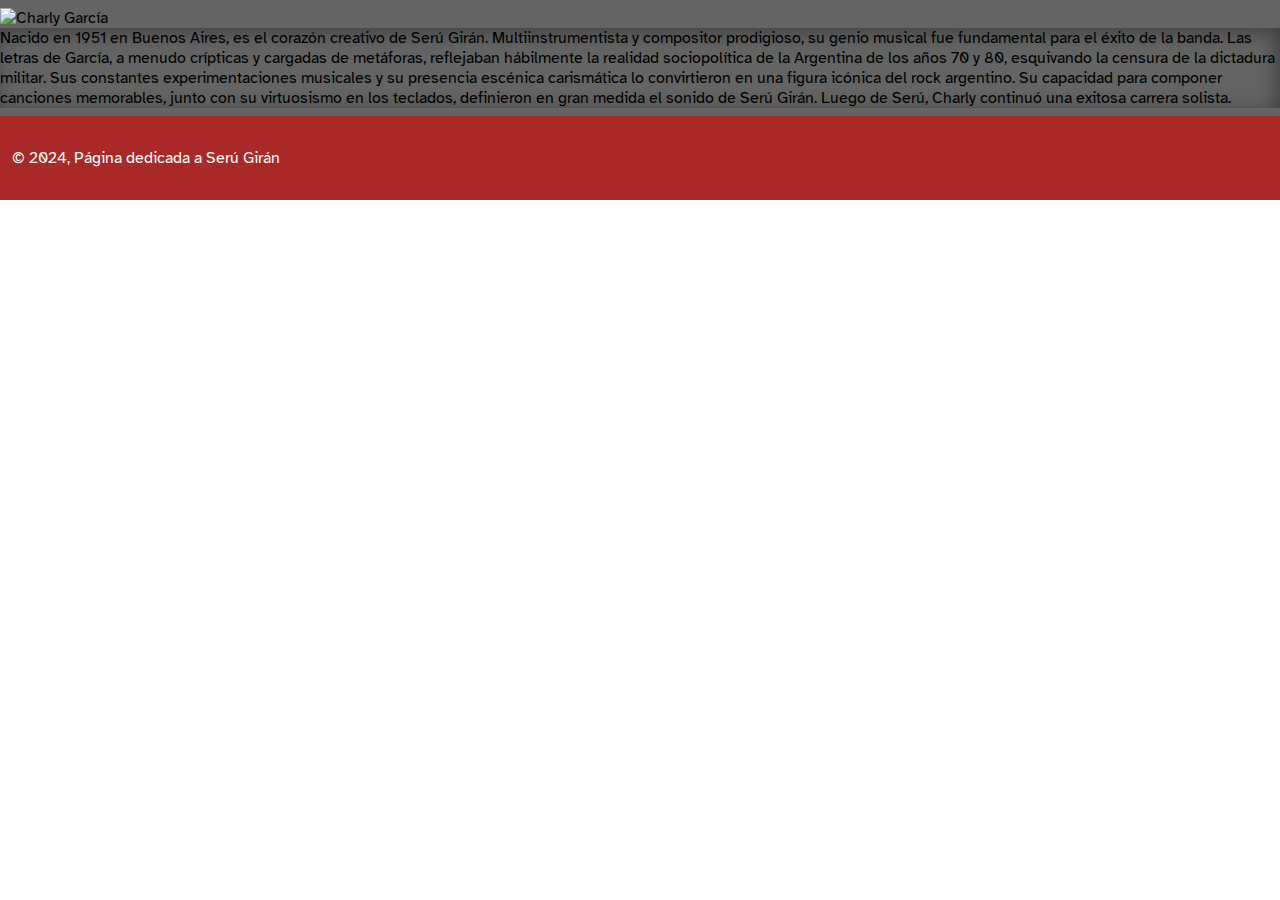
==== charly.html @ 0a9a0161 "aver" ====
<!DOCTYPE html>
<html lang="es">
<head>
    <meta charset="UTF-8">
    <meta name="viewport" content="width=device-width, initial-scale=1.0">
    <link rel="preconnect" href="https://fonts.googleapis.com">
    <link rel="preconnect" href="https://fonts.gstatic.com" crossorigin>
    <link href="https://fonts.googleapis.com/css2?family=Atkinson+Hyperlegible:ital,wght@0,400;0,700;1,400;1,700&display=swap" rel="stylesheet">
    <link rel="stylesheet" type="text/css" href="./estilos.css">
    <title>Charly García</title>
</head>
<body>
    <section>
        <img src="./img/charly_g.webp" alt="Charly García" style="width: 100%;">
        <article>
            <p>Nacido en 1951 en Buenos Aires, es el corazón creativo de Serú Girán. Multiinstrumentista y compositor prodigioso, su genio musical fue fundamental para el éxito de la banda. Las letras de García, a menudo crípticas y cargadas de metáforas, reflejaban hábilmente la realidad sociopolítica de la Argentina de los años 70 y 80, esquivando la censura de la dictadura militar.
                Sus constantes experimentaciones musicales y su presencia escénica carismática lo convirtieron en una figura icónica del rock argentino. Su capacidad para componer canciones memorables, junto con su virtuosismo en los teclados, definieron en gran medida el sonido de Serú Girán. Luego de Serú, Charly continuó una exitosa carrera solista.</p>
        </article>
    </section>
    <footer>
        <p>© 2024, Página dedicada a Serú Girán</p>
    </footer>
</body>
</html>
---- estilos.css ----
*{
    margin: 0;
    padding: 0;
}

html body {
    font-family: "Atkinson Hyperlegible", sans-serif;
}

header {
    background-image: url(./img/enc_celular.webp);
    background-size: cover;
    background-position: center;
    background-repeat: no-repeat;
    width: 100%;
    height: auto; 
    padding-top: 45%;
}

h1 {
    display: none;
}
section {
    background-color: rgb(100, 100, 100);
    display: flex;    
    flex-direction: column;
    padding: 8px 0 8px 0;
}
article {
    display: flex;
    align-items: center;
    box-shadow: inset -4px 4px 20px 0px rgba(46, 46, 46, 0.7)
}
article:hover{
    display: flex;
    align-items: center;
    box-shadow: inset -4px 8px 30px 0px rgba(46, 46, 46, 0.7)
}
.charly {
    background-color: rgb(240, 240, 135);
}
.moro {
    background-color: rgb(240, 170, 110);
}
.david {
    background-color: rgb(140, 240, 220);
}
.pedro {
    background-color: rgb(180, 220, 90);
}

article img{
    display: block;
    max-height: 120px;
    object-fit: cover;
    margin-right: 8px;
    transition: all 0.5s ease-in-out;
    box-shadow: 0px 10px 20px 0px rgba(46, 46, 46, 0.7);
}
article img:hover {
    transform: scale(0.9);
    
}

article.charly img:hover {
    border-radius: 65px;
    content: url('./img/charly_v.webp');
    filter: opacity(.5);
    
}

article.moro img:hover {
    border-radius: 50%;
    content: url('./img/moro_v.webp');
}

article.david img:hover {
    border-radius: 65px;
    content: url('./img/david_v.webp');
}

article.pedro img:hover {
    border-radius: 65px;
    content: url('./img/pedro_v.webp');
}
article .info{
    flex-grow: 1;
}
article .info h2{
    font-size: 1.2em;
    margin-bottom: 10px;
}
article .info p{
    font-size: 0.75em;
    line-height: 1.2;
}

footer{
    display: flex;
    background-color: rgb(170, 40, 40);
    color: white;
    height: 60px;
    align-items: center;
    padding: 12px;
    position:sticky;
    z-index: 1;

}
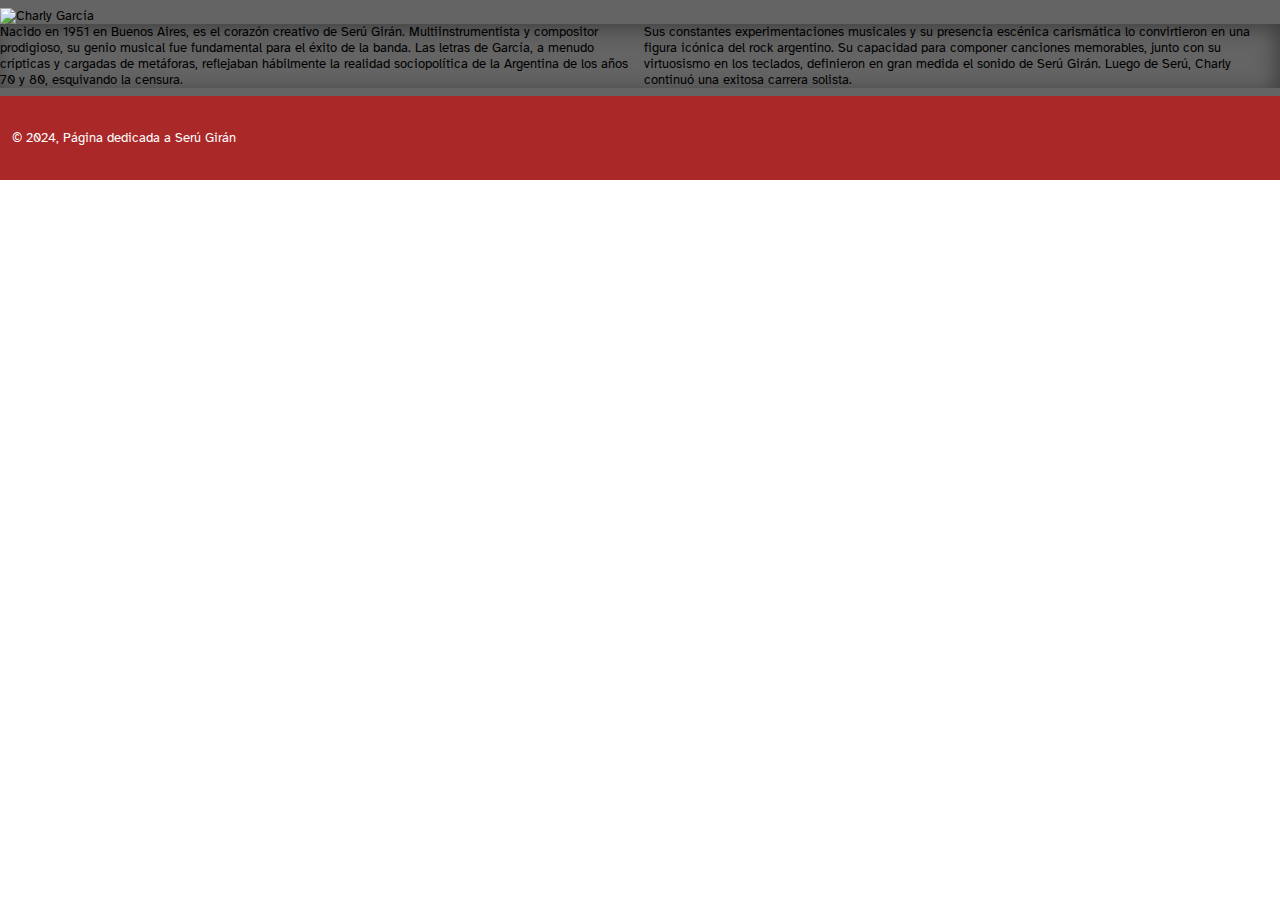
==== commit 42c3a744: "txt" ====
--- a/charly.html
+++ b/charly.html
@@ -13,8 +13,8 @@
     <section>
         <img src="./img/charly_g.webp" alt="Charly García" style="width: 100%;">
         <article>
-            <p>Nacido en 1951 en Buenos Aires, es el corazón creativo de Serú Girán. Multiinstrumentista y compositor prodigioso, su genio musical fue fundamental para el éxito de la banda. Las letras de García, a menudo crípticas y cargadas de metáforas, reflejaban hábilmente la realidad sociopolítica de la Argentina de los años 70 y 80, esquivando la censura de la dictadura militar.
-                Sus constantes experimentaciones musicales y su presencia escénica carismática lo convirtieron en una figura icónica del rock argentino. Su capacidad para componer canciones memorables, junto con su virtuosismo en los teclados, definieron en gran medida el sonido de Serú Girán. Luego de Serú, Charly continuó una exitosa carrera solista.</p>
+            <p>Nacido en 1951 en Buenos Aires, es el corazón creativo de Serú Girán. Multiinstrumentista y compositor prodigioso, su genio musical fue fundamental para el éxito de la banda. Las letras de García, a menudo crípticas y cargadas de metáforas, reflejaban hábilmente la realidad sociopolítica de la Argentina de los años 70 y 80, esquivando la censura.</p>
+            <p>Sus constantes experimentaciones musicales y su presencia escénica carismática lo convirtieron en una figura icónica del rock argentino. Su capacidad para componer canciones memorables, junto con su virtuosismo en los teclados, definieron en gran medida el sonido de Serú Girán. Luego de Serú, Charly continuó una exitosa carrera solista.</p>
         </article>
     </section>
     <footer>
--- a/estilos.css
+++ b/estilos.css
@@ -5,6 +5,7 @@
 
 html body {
     font-family: "Atkinson Hyperlegible", sans-serif;
+    font-size: 0.8em;
 }
 
 header {
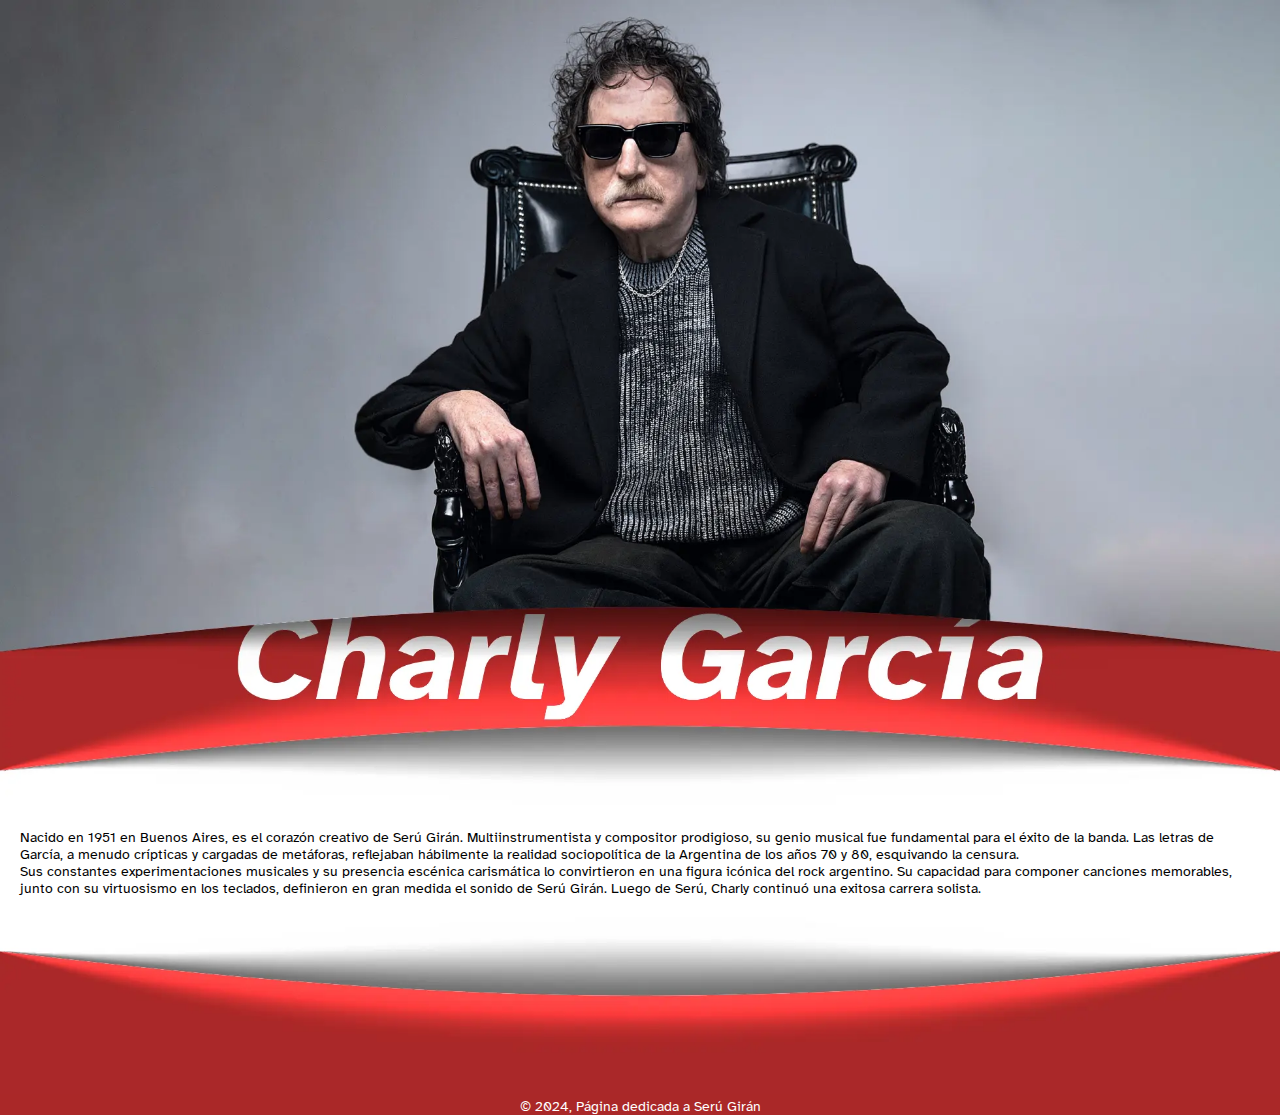
==== commit ab96c42b: "fin celular" ====
--- a/charly.html
+++ b/charly.html
@@ -10,14 +10,15 @@
     <title>Charly García</title>
 </head>
 <body>
-    <section>
-        <img src="./img/charly_g.webp" alt="Charly García" style="width: 100%;">
-        <article>
+    <main>
+        <img src="./img/charly_g.webp" alt="Charly García" width="100%">
+        <article class="bio">
             <p>Nacido en 1951 en Buenos Aires, es el corazón creativo de Serú Girán. Multiinstrumentista y compositor prodigioso, su genio musical fue fundamental para el éxito de la banda. Las letras de García, a menudo crípticas y cargadas de metáforas, reflejaban hábilmente la realidad sociopolítica de la Argentina de los años 70 y 80, esquivando la censura.</p>
             <p>Sus constantes experimentaciones musicales y su presencia escénica carismática lo convirtieron en una figura icónica del rock argentino. Su capacidad para componer canciones memorables, junto con su virtuosismo en los teclados, definieron en gran medida el sonido de Serú Girán. Luego de Serú, Charly continuó una exitosa carrera solista.</p>
         </article>
-    </section>
-    <footer>
+    </main>
+    <footer class="pie2">
+        <img src="./img/sombra_pie.webp" alt="pie" width="100%">
         <p>© 2024, Página dedicada a Serú Girán</p>
     </footer>
 </body>
--- a/estilos.css
+++ b/estilos.css
@@ -5,7 +5,9 @@
 
 html body {
     font-family: "Atkinson Hyperlegible", sans-serif;
-    font-size: 0.8em;
+    font-size: 0.85em;
+    background-color: rgb(170, 40, 40);
+    
 }
 
 header {
@@ -27,10 +29,14 @@
     flex-direction: column;
     padding: 8px 0 8px 0;
 }
+main{
+    background-color: white;
+}
 article {
     display: flex;
     align-items: center;
-    box-shadow: inset -4px 4px 20px 0px rgba(46, 46, 46, 0.7)
+    box-shadow: inset -4px 4px 20px 0px rgba(46, 46, 46, 0.7);
+    padding-right: 8px;
 }
 article:hover{
     display: flex;
@@ -96,14 +102,34 @@
     line-height: 1.2;
 }
 
-footer{
+.bio {
+    display: inline-block;
+    background-color: white;
+    padding: 20px;
+    box-shadow: none;
+}
+.bio:hover {
+    display: inline-block;
+    box-shadow: none;
+}
+
+.pie1{
     display: flex;
     background-color: rgb(170, 40, 40);
     color: white;
     height: 60px;
+    justify-content: center;
     align-items: center;
     padding: 12px;
     position:sticky;
     z-index: 1;
+}
 
+.pie2 p{
+    display: flex;
+    background-color: rgb(170, 40, 40);
+    color: white;
+    height: auto;
+    align-items: center;
+    justify-content: center;
 }